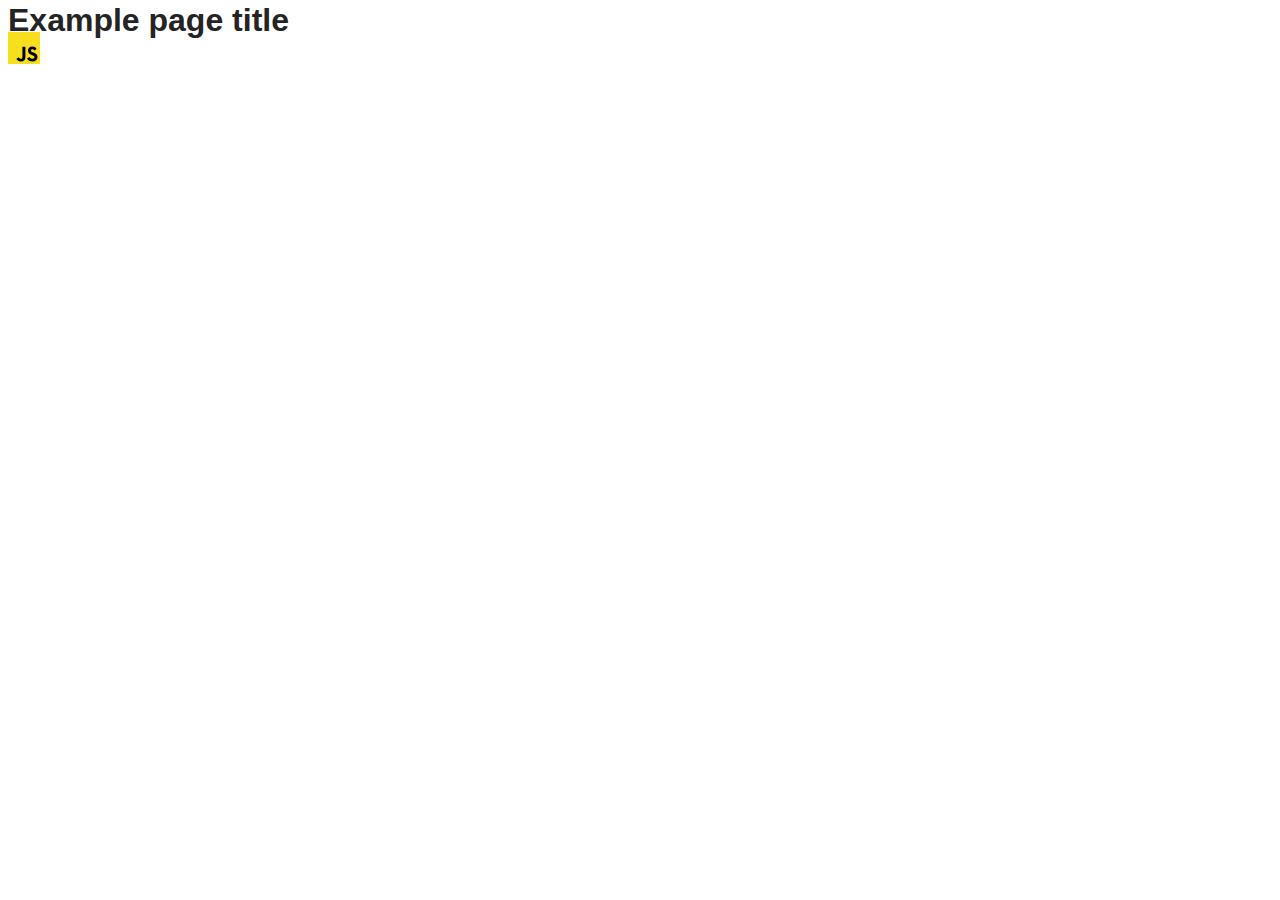
==== src/index.html @ 67d0756a "Initial commit" ====
<!DOCTYPE html>
<html lang="en">
  <head>
    <meta charset="UTF-8" />
    <link rel="icon" type="image/svg+xml" href="/favicon.svg" />
    <meta name="viewport" content="width=device-width, initial-scale=1.0" />
    <title>Vanilla App Template</title>
    <link rel="stylesheet" href="./css/styles.css" />
  </head>
  <body>
    <load ="partials/header.html" />

    <section>
      <h1>Example page title</h1>
      <!-- Path to images as from index.html file -->
      <img src="./img/javascript.svg" alt="" />
    </section>

    <!-- Loads the specified .html file -->
    <load ="partials/vite-promo.html" />

    <script type="module" src="./main.js"></script>
  </body>
</html>
---- src/css/styles.css ----
/**
  |============================
  | include css partials with
  | default @import url()
  |============================
*/
@import url('./reset.css');
@import url('./vite-promo.css');
@import url('./header.css');

:root {
  font-family: Inter, Avenir, Helvetica, Arial, sans-serif;
  font-size: 16px;
  line-height: 24px;
  font-weight: 400;

  color: #242424;
  background-color: rgba(255, 255, 255, 0.87);

  font-synthesis: none;
  text-rendering: optimizeLegibility;
  -webkit-font-smoothing: antialiased;
  -moz-osx-font-smoothing: grayscale;
  -webkit-text-size-adjust: 100%;
}
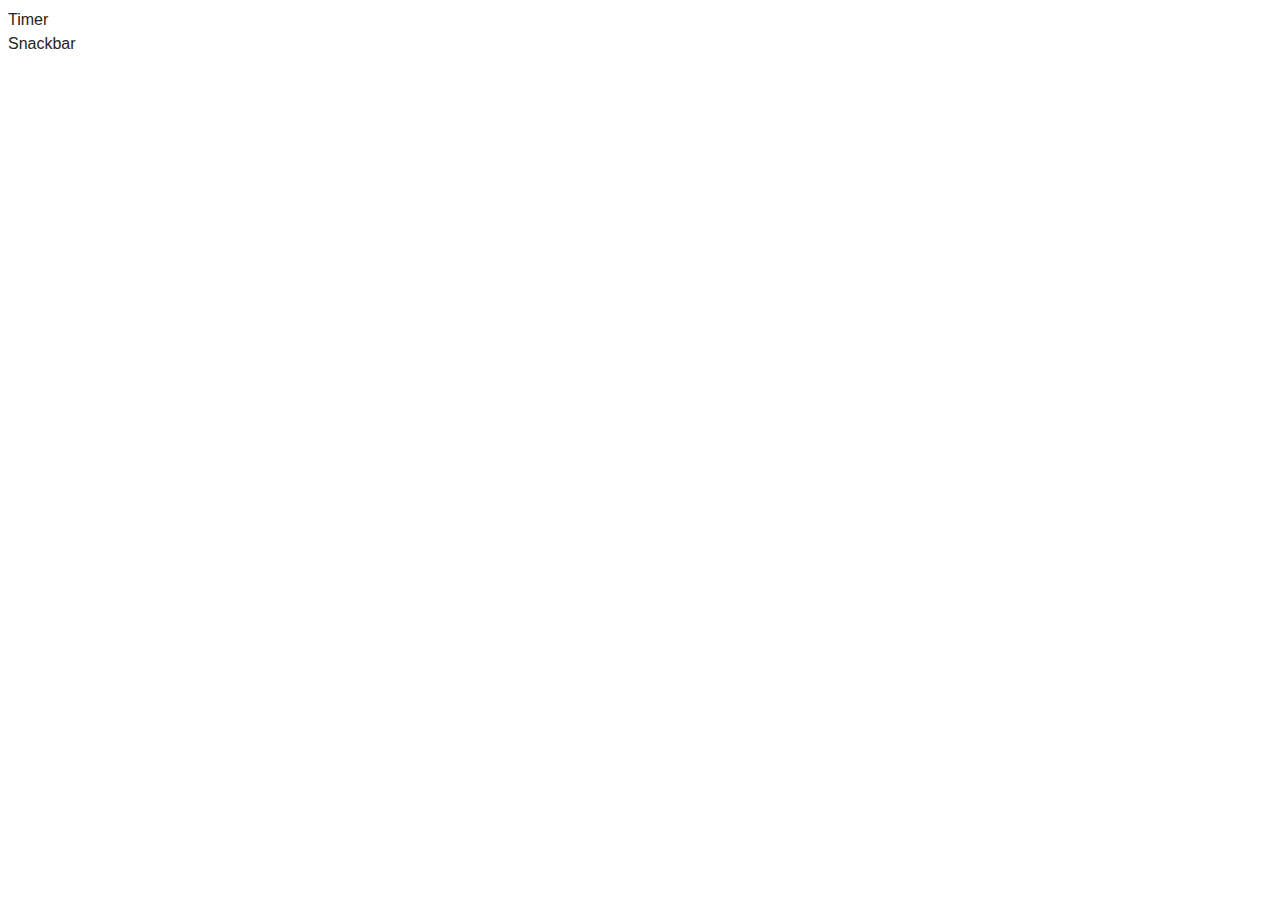
==== commit 32fa3d67: "structure" ====
--- a/src/index.html
+++ b/src/index.html
@@ -1,24 +1,25 @@
 <!DOCTYPE html>
 <html lang="en">
-  <head>
-    <meta charset="UTF-8" />
-    <link rel="icon" type="image/svg+xml" href="/favicon.svg" />
-    <meta name="viewport" content="width=device-width, initial-scale=1.0" />
-    <title>Vanilla App Template</title>
-    <link rel="stylesheet" href="./css/styles.css" />
-  </head>
-  <body>
-    <load ="partials/header.html" />
 
-    <section>
-      <h1>Example page title</h1>
-      <!-- Path to images as from index.html file -->
-      <img src="./img/javascript.svg" alt="" />
-    </section>
+<head>
+  <meta charset="UTF-8" />
+  <link rel="icon" type="image/svg+xml" href="/favicon.svg" />
+  <meta name="viewport" content="width=device-width, initial-scale=1.0" />
+  <title>Vanilla App Template</title>
+  <link rel="stylesheet" href="./css/styles.css" />
+</head>
 
-    <!-- Loads the specified .html file -->
-    <load ="partials/vite-promo.html" />
+<body>
+  <ul>
+    <li>
+      <a href="./1-timer.html">Timer</a>
+    </li>
+    <li>
+      <a href="./2-snackbar.html">Snackbar</a>
+    </li>
+  </ul>
+  <script type="module" src="./js/1-timer.js"></script>
+  <script type="module" src="./js/2-snackbar.js"></script>
+</body>
 
-    <script type="module" src="./main.js"></script>
-  </body>
-</html>
+</html>